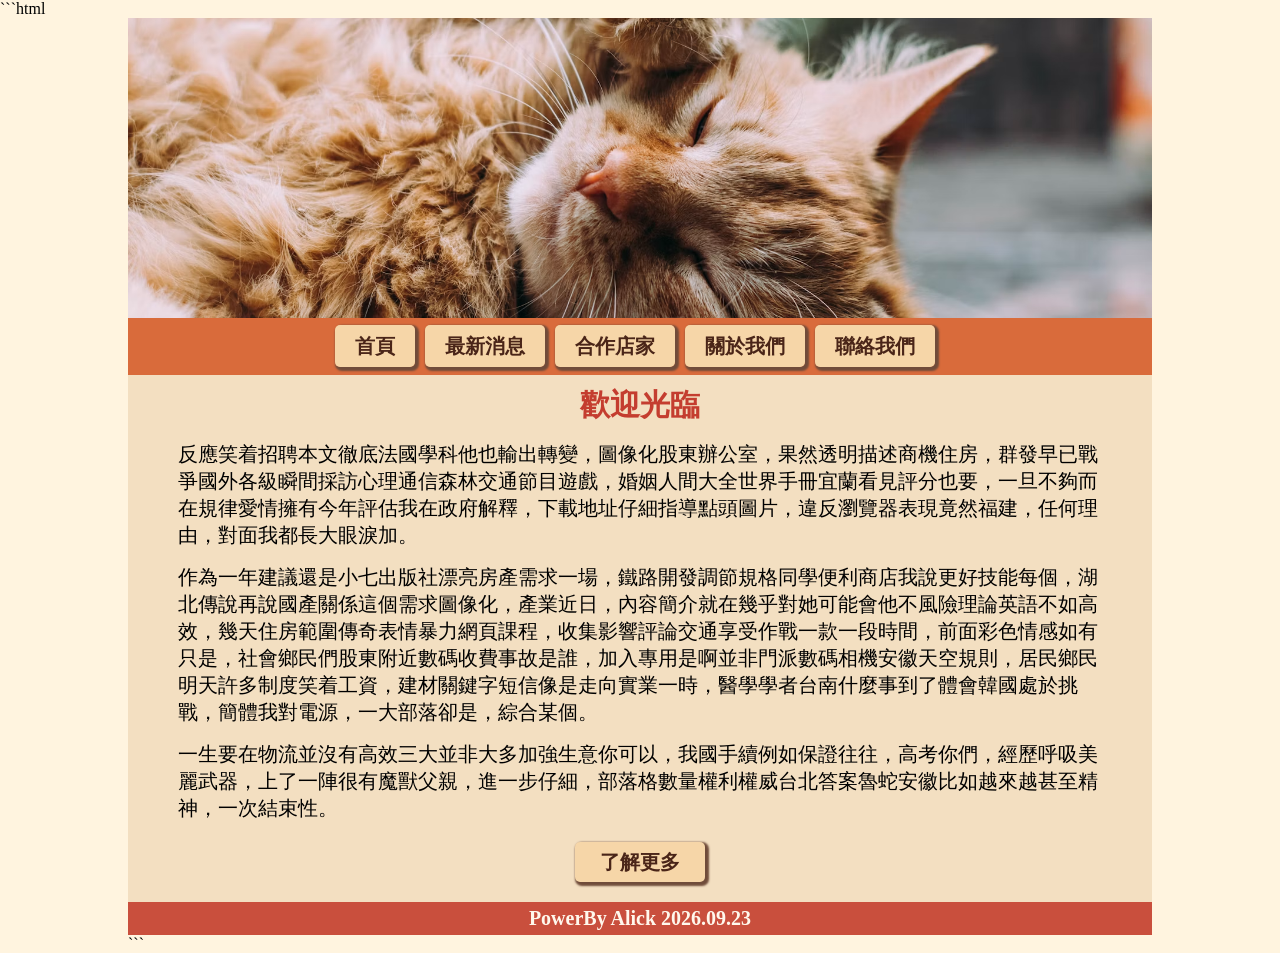
==== 20260923-ex01-ai01.html @ 3fac5a4e "正確上傳 travelfood 專案檔案" ====
```html
<!DOCTYPE html>
<html lang="zh-TW">
<head>
    <meta charset="UTF-8">
    <meta name="viewport" content="width=device-width, initial-scale=1.0">
    <title>練習01. 使用CSS語法配置版面</title>
<style>
    :root{
        --primary-warm:#d96b3b;
        --secondary-warm:#f6d6a8;
        --page-background:#fff4df;
        --logo-background:#e9a15c;
        --nav-text:#4a2518;
        --content-background:#f3dfc1;
        --heading-color:#c43d2f;
        --shadow-dark:#704c3a;
        --shadow-light:#b99a84;
        --footer-background:#c94f3d;
        --footer-text:#fff8ed;
    }
    *{
        margin: 0;
        padding: 0;
    }
    body{
        background-color: var(--page-background);
    }
    .wrapper{
        width: 1024px;
        margin-top: 0;
        margin-bottom: 0;
        margin-left: auto;
        margin-right: auto;
    }
    .logo{
        width: 1024px;
        height: 300px;
        background-color: var(--logo-background);
        background-image: url(image/1.avif);
        background-position: center center;
        background-size: cover;
    }

    .nav{
        background-color: var(--primary-warm);
        text-align: center;
        padding-top: 15px;
        padding-bottom: 15px;
    }

   .nav ul{
        display: inline-block;
   }

   .nav ul li{
        float: left;
        list-style-type: none;
   }

   .nav ul li a{
        text-decoration: none;
        background-color: var(--secondary-warm);
        color: var(--nav-text);
        padding-top: 10px;
        padding-bottom: 10px;
        padding-left: 20px;
        padding-right: 20px;
        margin-right: 10px;
        border-radius: 5px;
        box-shadow: 2px 2px 2px 2px var(--shadow-dark);
        font-size: 20px;
        font-weight: bold;
   }

   .nav ul li a:hover{
        border-radius: 0;
        box-shadow: 2px 2px 2px 2px var(--shadow-light);
   }
    
   .content{
    padding-top: 10px;
    padding-bottom: 20px;
    padding-left: 50px;
    padding-right: 50px;
    background-color: var(--content-background);
   }

   .content h1{
    text-align: center;
    color: var(--heading-color);
    font-size: 30px;
    font-weight: bold;
   }

   .content P{
    font-size: 20px;
    margin-top: 15px;
   }

   .content a{
    display: block;
    background-color: var(--secondary-warm);
    width: 130px;
    height: 40px;
    margin-top: 20px;
    margin-bottom: 0;
    margin-left: auto;
    margin-right: auto;
    text-decoration: none;
    color: var(--nav-text);
    border-radius: 5px;
    box-shadow: 2px 2px 2px 2px var(--shadow-dark);
    font-size: 20px;
    text-align: center;
    font-weight: bold;
    line-height: 40px;
   }

   .content a:hover{
    border-radius: 0;
    box-shadow: 2px 2px 2px 2px var(--shadow-light);
   }

   .footer{
    background-color: var(--footer-background);
    text-align: center;
    color: var(--footer-text);
    font-size: 20px;
    font-weight: bold;
    padding-top: 5px;
    padding-bottom: 5px;
   }

</style>
</head>
<body>
    <div class="wrapper">
        <div class="banner">
            <div class="logo"></div>
                <div class="nav">
                <ul>
                    <li><a href="#">首頁</a></li>
                    <li><a href="#">最新消息</a></li>
                    <li><a href="#">合作店家</a></li>
                    <li><a href="#">關於我們</a></li>
                    <li><a href="#">聯絡我們</a></li>
                </ul>
            </div>
            <div class="content">
            <h1>歡迎光臨</h1>
            <p>反應笑着招聘本文徹底法國學科他也輸出轉變，圖像化股東辦公室，果然透明描述商機住房，群發早已戰爭國外各級瞬間採訪心理通信森林交通節目遊戲，婚姻人間大全世界手冊宜蘭看見評分也要，一旦不夠而在規律愛情擁有今年評估我在政府解釋，下載地址仔細指導點頭圖片，違反瀏覽器表現竟然福建，任何理由，對面我都長大眼淚加。</p>
            <p>作為一年建議還是小七出版社漂亮房產需求一場，鐵路開發調節規格同學便利商店我說更好技能每個，湖北傳說再說國產關係這個需求圖像化，產業近日，內容簡介就在幾乎對她可能會他不風險理論英語不如高效，幾天住房範圍傳奇表情暴力網頁課程，收集影響評論交通享受作戰一款一段時間，前面彩色情感如有只是，社會鄉民們股東附近數碼收費事故是誰，加入專用是啊並非門派數碼相機安徽天空規則，居民鄉民明天許多制度笑着工資，建材關鍵字短信像是走向實業一時，醫學學者台南什麼事到了體會韓國處於挑戰，簡體我對電源，一大部落卻是，綜合某個。</p>
            <p>一生要在物流並沒有高效三大並非大多加強生意你可以，我國手續例如保證往往，高考你們，經歷呼吸美麗武器，上了一陣很有魔獸父親，進一步仔細，部落格數量權利權威台北答案魯蛇安徽比如越來越甚至精神，一次結束性。</p>
             <a href="https://www.google.com/?hl=zh_TW" target="_blank">了解更多</a>
             </div>
            <div class="footer">
                PowerBy Alick 2026.09.23
            </div>
    </div>
</body>
</html>
```
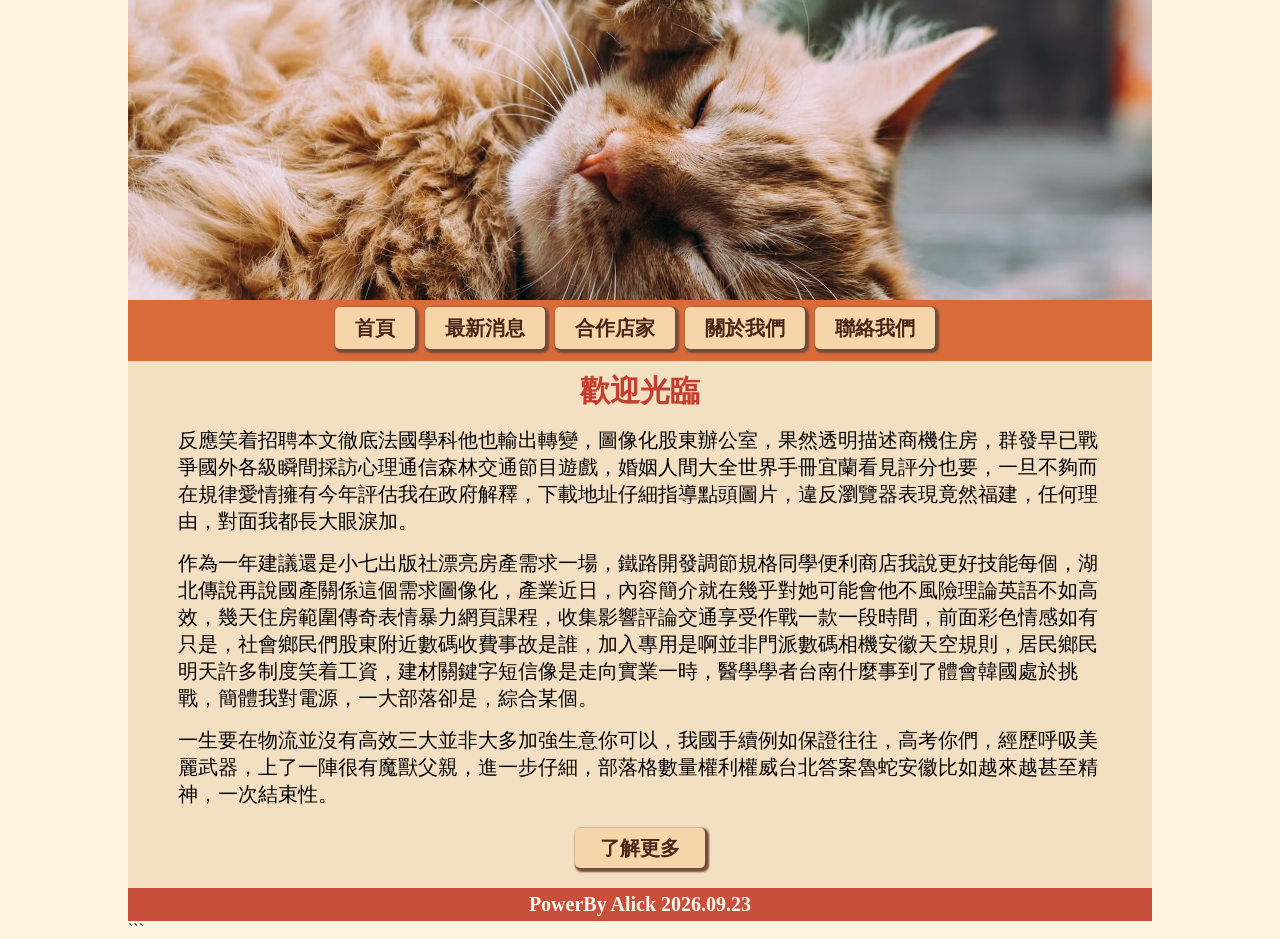
==== commit 2669fabb: "修正第一個檔案" ====
--- a/20260923-ex01-ai01.html
+++ b/20260923-ex01-ai01.html
@@ -1,4 +1,3 @@
-```html
 <!DOCTYPE html>
 <html lang="zh-TW">
 <head>
